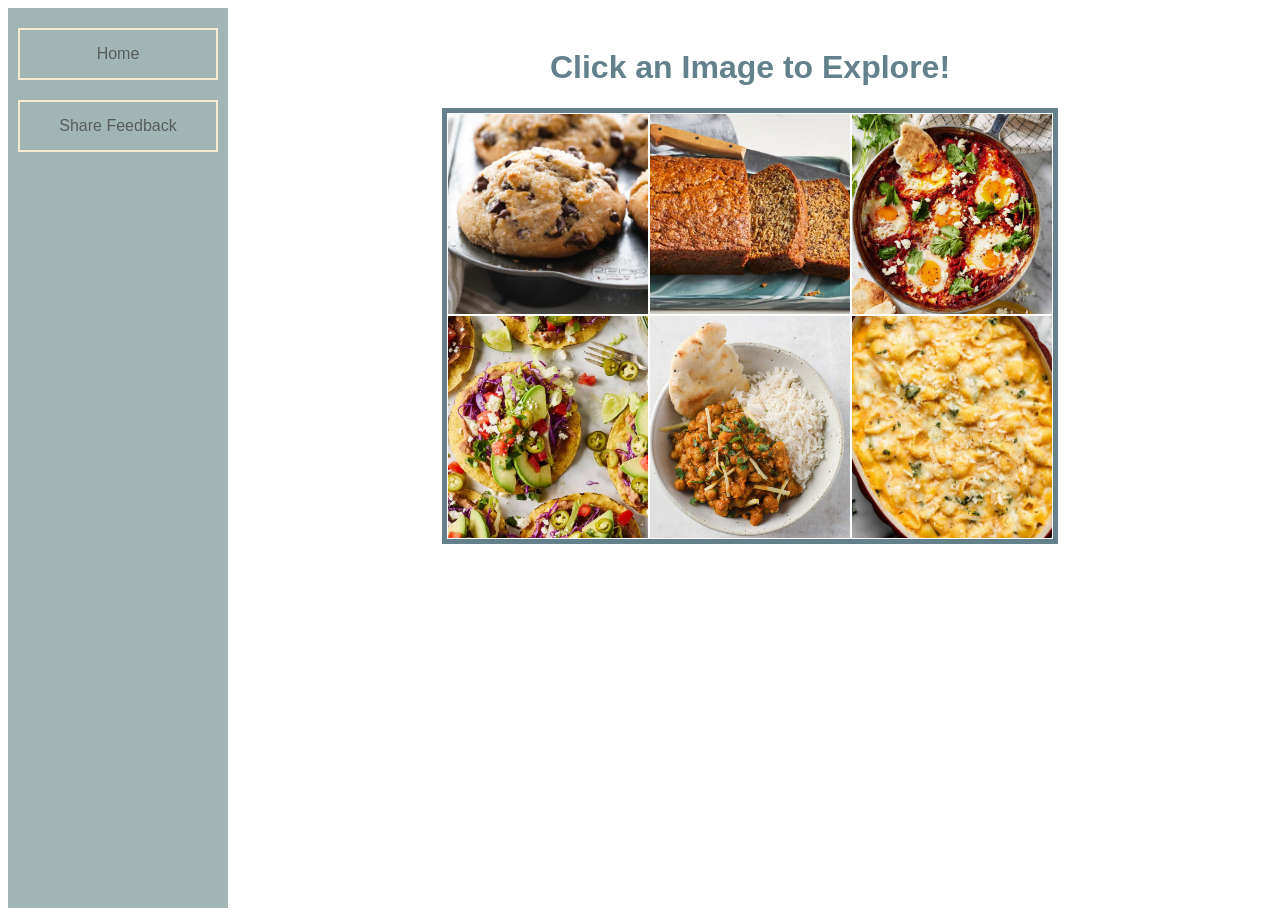
==== browse.html @ 9793cb36 "first commit" ====
<!DOCTYPE html>
<html lang="en">
<head>
    <meta charset="UTF-8">
    <meta name="viewport" content="width=device-width, initial-scale=1.0">
    <title>Document</title>
    <link rel="stylesheet" href="style.css">
</head>
<body>  
    <div class="container">
        <nav class="menu">
            <a href="index.html">Home</a>
            <a href="feedback.html">Share Feedback</a>
        </nav>

        <main class="content">
            <h1>Click an Image to Explore!</h1>
            <table id="recipeTable"></table>
            
        </main>

    </div>
    <script src="script.js"></script>
</body>
</html>
---- style.css ----
body {
    font-family: 'Lucida Sans', 'Lucida Sans Regular', 'Lucida Grande', 'Lucida Sans Unicode', Geneva, Verdana, sans-serif;
}

.container {
    display: flex;
    min-height: 100vh;
}

.menu {
    width: 200px;
    background-color: rgb(162, 181, 181);
    display: flex;
    flex-direction: column;
    padding: 10px;
}

.menu a {
    text-decoration: none;
    color:rgb(90, 93, 94);
    border: 2px solid antiquewhite;
    padding: 15px;
    margin: 10px 0;
    text-align: center;

}

.menu a:hover {
    background-color: antiquewhite;
}

.content {
    text-align: center;
    flex: 1;
    padding: 20px;
}

h1 {
    text-align: center;
    color: rgb(99, 128, 139);
}

hr {
    border: none;
    height: 5px;
    color: rgb(99, 128, 139);
    background-color: rgb(99, 128, 139);
}

table {
    margin: 10px auto;
    border: 5px solid rgb(99, 128, 139);
    border-collapse: collapse;
}

td {
    width: 200px;
    height: 200px;
    cursor: pointer;
    
}

td img {
    width: 100%;
    height: 100%;
    object-fit: cover;
}

#recipeTable {
    border-collapse: collapse;
}

@media (max-width: 700px) {
    .container {
        flex-direction: column;
    }

    .menu {
        width: 100%;
        flex-direction: row;
        justify-content: space-around;
    }

    .content {
        flex: 1;
        margin: 5px;
        padding: 10px;
    }

    td {
        width: 100px;
        height: 80px;
    }
}

button {
    padding: 10px 20px;
    margin: 5px;
    border: 3px solid rgb(99, 128, 139);
    color: rgb(99, 128, 139);
    cursor: pointer;
    font-weight: bold;
}

button:hover {
    background-color: rgb(99, 128, 139);
    color: antiquewhite;
}

img {
    width: 400pt;
    display: block;
    margin-left: auto;
    margin-right: auto;
}

#headerimg {
    border: 2px solid rgb(99, 128, 139);
}
.source-link {
    display: block;
    text-align: center;
    margin-top: 20px;
    font-size: 18px;
    color: rgb(99, 128, 139);
    text-decoration: none;
}

h2 {
    color: rgb(99, 128, 139);
}

h3 {
    color: rgb(99, 128, 139);

}

input:checked + span, 
label:has(input:checked) {
  text-decoration: line-through;
  color: #888;
}

.ingredients {
    justify-content: center;
    display: flex;
    margin-top: 20px;
    gap: 20px;
}

ul {
    list-style: none;
    line-height: 20px;
}

#column {
    flex: 1;
}
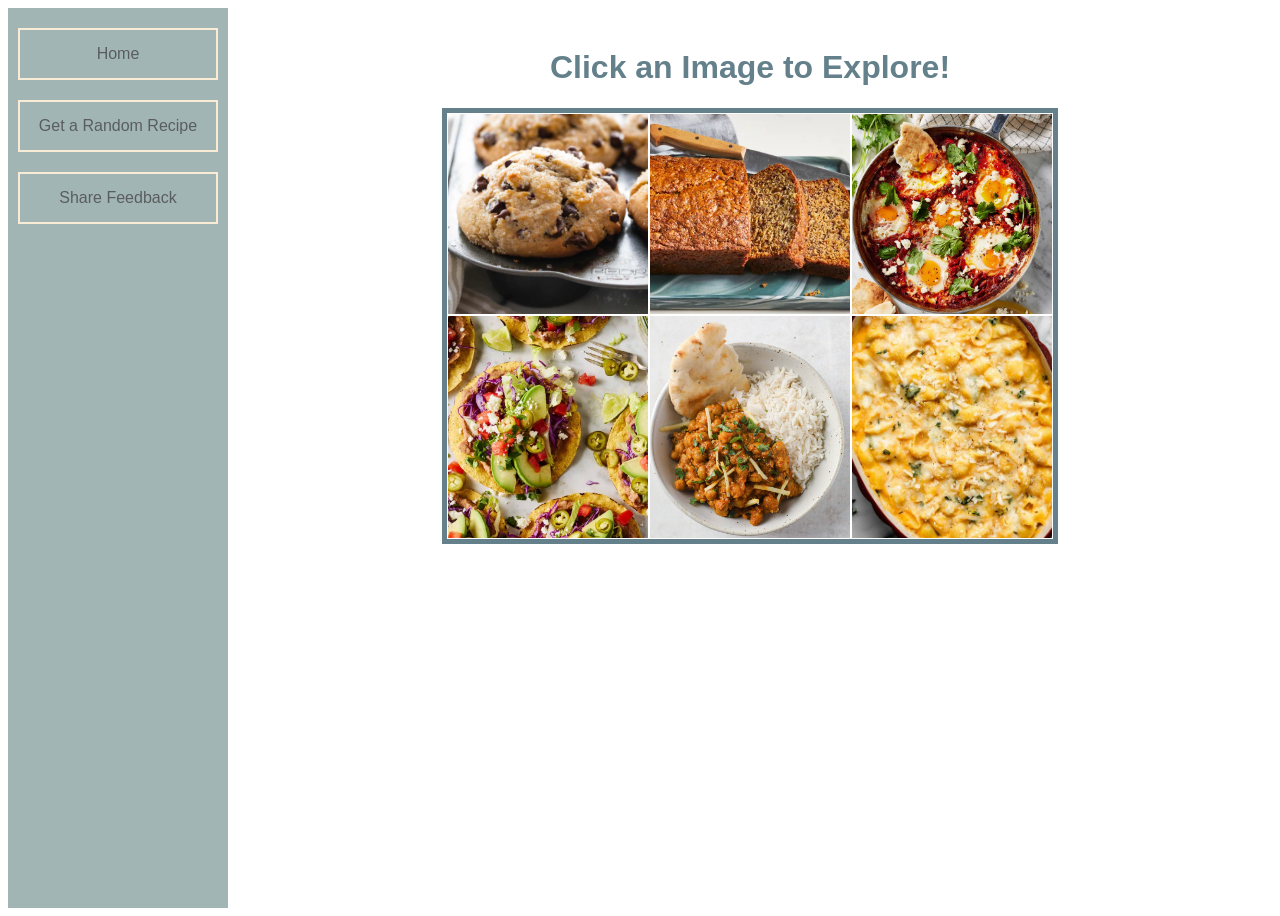
==== commit 62d41624: "menu bar fix" ====
--- a/browse.html
+++ b/browse.html
@@ -10,6 +10,7 @@
     <div class="container">
         <nav class="menu">
             <a href="index.html">Home</a>
+            <a href="random.html">Get a Random Recipe</a>
             <a href="feedback.html">Share Feedback</a>
         </nav>
 
--- a/style.css
+++ b/style.css
@@ -93,6 +93,10 @@
     }
 }
 
+.hide {
+    display: none;
+}
+
 button {
     padding: 10px 20px;
     margin: 5px;
